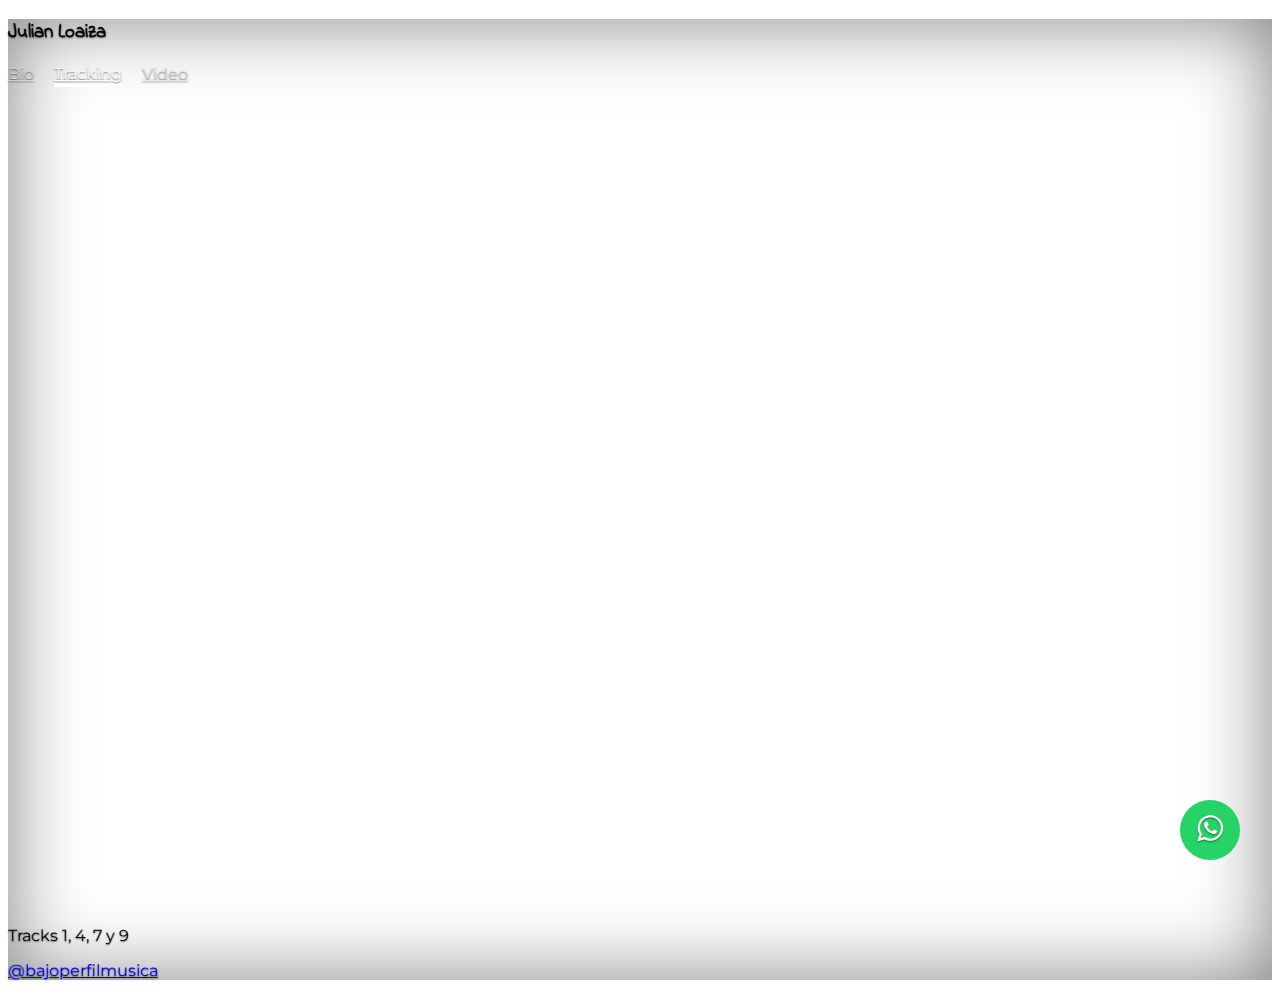
==== tracking.html @ dd76ea48 "Add basic features." ====
<!DOCTYPE html>
<html lang="en" class="h-100">

<head>
    <meta charset="utf-8" />
    <meta name="viewport" content="width=device-width, initial-scale=1" />
    <meta name="description" content="" />
    <meta name="author" content="Mark Otto, Jacob Thornton, and Bootstrap contributors" />
    <meta name="generator" content="Hugo 0.101.0" />
    <title>Julian Loaiza</title>

    <link rel="canonical" href="https://getbootstrap.com/docs/5.2/examples/cover/" />

    <link href="https://cdn.jsdelivr.net/npm/bootstrap@5.2.1/dist/css/bootstrap.min.css" rel="stylesheet"
        integrity="sha384-iYQeCzEYFbKjA/T2uDLTpkwGzCiq6soy8tYaI1GyVh/UjpbCx/TYkiZhlZB6+fzT" crossorigin="anonymous" />


    <!-- Favicons -->
    <link rel="apple-touch-icon" href="/docs/5.2/assets/img/favicons/apple-touch-icon.png" sizes="180x180" />
    <link rel="icon" href="/docs/5.2/assets/img/favicons/favicon-32x32.png" sizes="32x32" type="image/png" />
    <link rel="icon" href="/docs/5.2/assets/img/favicons/favicon-16x16.png" sizes="16x16" type="image/png" />
    <link rel="manifest" href="/docs/5.2/assets/img/favicons/manifest.json" />
    <link rel="mask-icon" href="/docs/5.2/assets/img/favicons/safari-pinned-tab.svg" color="#712cf9" />
    <link rel="icon" href="/docs/5.2/assets/img/favicons/favicon.ico" />
    <meta name="theme-color" content="#712cf9" />
    <link rel="stylesheet" href="https://stackpath.bootstrapcdn.com/font-awesome/4.7.0/css/font-awesome.min.css">

    <style>
        .bd-placeholder-img {
            font-size: 1.125rem;
            text-anchor: middle;
            -webkit-user-select: none;
            -moz-user-select: none;
            user-select: none;
        }

        @media (min-width: 768px) {
            .bd-placeholder-img-lg {
                font-size: 3.5rem;
            }
        }

        .b-example-divider {
            height: 3rem;
            background-color: rgba(0, 0, 0, 0.1);
            border: solid rgba(0, 0, 0, 0.15);
            border-width: 1px 0;
            box-shadow: inset 0 0.5em 1.5em rgba(0, 0, 0, 0.1),
                inset 0 0.125em 0.5em rgba(0, 0, 0, 0.15);
        }

        .b-example-vr {
            flex-shrink: 0;
            width: 1.5rem;
            height: 100vh;
        }

        .bi {
            vertical-align: -0.125em;
            fill: currentColor;
        }

        .nav-scroller {
            position: relative;
            z-index: 2;
            height: 2.75rem;
            overflow-y: hidden;
        }

        .nav-scroller .nav {
            display: flex;
            flex-wrap: nowrap;
            padding-bottom: 1rem;
            margin-top: -1px;
            overflow-x: auto;
            text-align: center;
            white-space: nowrap;
            -webkit-overflow-scrolling: touch;
        }
    </style>

    <!-- Custom styles for this template -->
    <link href="cover.css" rel="stylesheet" />
</head>

<body class="d-flex h-100 text-center text-bg-dark">
    <div class="cover-container d-flex w-100 h-100 p-3 mx-auto flex-column">
        <header class="mb-auto">
            <div>
                <h3 class="float-md-start mb-0 logo">Julian Loaiza</h3>
                <nav class="nav nav-masthead justify-content-center float-md-end">
                    <a class="nav-link fw-bold py-1 px-0" aria-current="page" href="index.html">Bio</a>
                    <a class="nav-link fw-bold py-1 px-0 active" href="tracking.html">Tracking</a>
                    <a class="nav-link fw-bold py-1 px-0" href="video.html">Video</a>
                </nav>
            </div>
        </header>

        <main class="px-3 d-flex">

            <iframe class="mx-3" src="https://open.spotify.com/embed/playlist/1BVxf2RJHRaa5bDZgxVjXt" width="300"
                height="380" frameborder="0" allowtransparency="true" allow="encrypted-media"></iframe>
            <div class="mx-3">
                <iframe style="border: 0; width: 300px; height: 439px;"
                src="https://bandcamp.com/EmbeddedPlayer/album=3863314192/size=large/bgcol=ffffff/linkcol=0687f5/artwork=small/transparent=true/"
                seamless><a href="https://ignacioarango.bandcamp.com/album/te-quiero">Te quiero by Ignacio
                    Arango</a></iframe>
                    <p>
                        Tracks 1, 4, 7 y 9
                    </p>
            </div>
        </main>

        <footer class="mt-auto text-white-50">
            <p>
                <a href="https://www.instagram.com/bajoperfilmusica/?hl=en" class="text-white">@bajoperfilmusica</a>
            </p>
        </footer>
    </div>
    <script src="https://cdn.jsdelivr.net/npm/bootstrap@5.2.1/dist/js/bootstrap.bundle.min.js"
        integrity="sha384-u1OknCvxWvY5kfmNBILK2hRnQC3Pr17a+RTT6rIHI7NnikvbZlHgTPOOmMi466C8" crossorigin="anonymous">
    </script>

    <a href="https://wa.me/+57305224511?text=Quiero%20saber%20mas%20sobre%20tus%20servicios%20musicales"
        class="whatsapp" target="_blank">
        <i class="fa fa-whatsapp whatsapp-icon"></i></a>
</body>

</html>
---- cover.css ----
/*
 * Globals
 */

 @import url('https://fonts.googleapis.com/css2?family=Indie+Flower&display=swap');
 @import url('https://fonts.googleapis.com/css2?family=Indie+Flower&family=Montserrat:wght@100;400;700&display=swap');

 
 /* Custom default button */
 .btn-secondary,
 .btn-secondary:hover,
 .btn-secondary:focus {
   color: #333;
   text-shadow: none; /* Prevent inheritance from `body` */
  }
  
  
  /*
  * Base structure
  */
  
  body {
    text-shadow: 0 .05rem .1rem rgba(0, 0, 0, .5);
    box-shadow: inset 0 0 5rem rgba(0, 0, 0, .5);
    font-family: 'Montserrat', sans-serif;
  }
  
  .cover-container {
    max-width: 42em;
  }
  
  
  /*
  * Header
 */

 .logo {
   font-family: 'Indie Flower', cursive;
 }
 
 .nav-masthead .nav-link {
   color: rgba(255, 255, 255, .5);
   border-bottom: .25rem solid transparent;
  }
  
.nav-masthead .nav-link:hover,
.nav-masthead .nav-link:focus {
  border-bottom-color: rgba(255, 255, 255, .25);
}

.nav-masthead .nav-link + .nav-link {
  margin-left: 1rem;
}

.nav-masthead .active {
  color: #fff;
  border-bottom-color: #fff;
}

.lead {
  font-size: 1vw;
}

.profile-pic {
  border-radius: 50%;
  width: 30%;
  margin: 2vw;
}

.whatsapp {
    position:fixed;
    width:60px;
    height:60px;
    bottom:40px;
    right:40px;
    background-color:#25d366;
    color:#FFF;
    border-radius:50px;
    text-align:center;
    font-size:30px;
    z-index:100;
  }
  
  .whatsapp-icon {
    margin-top:13px;
  }
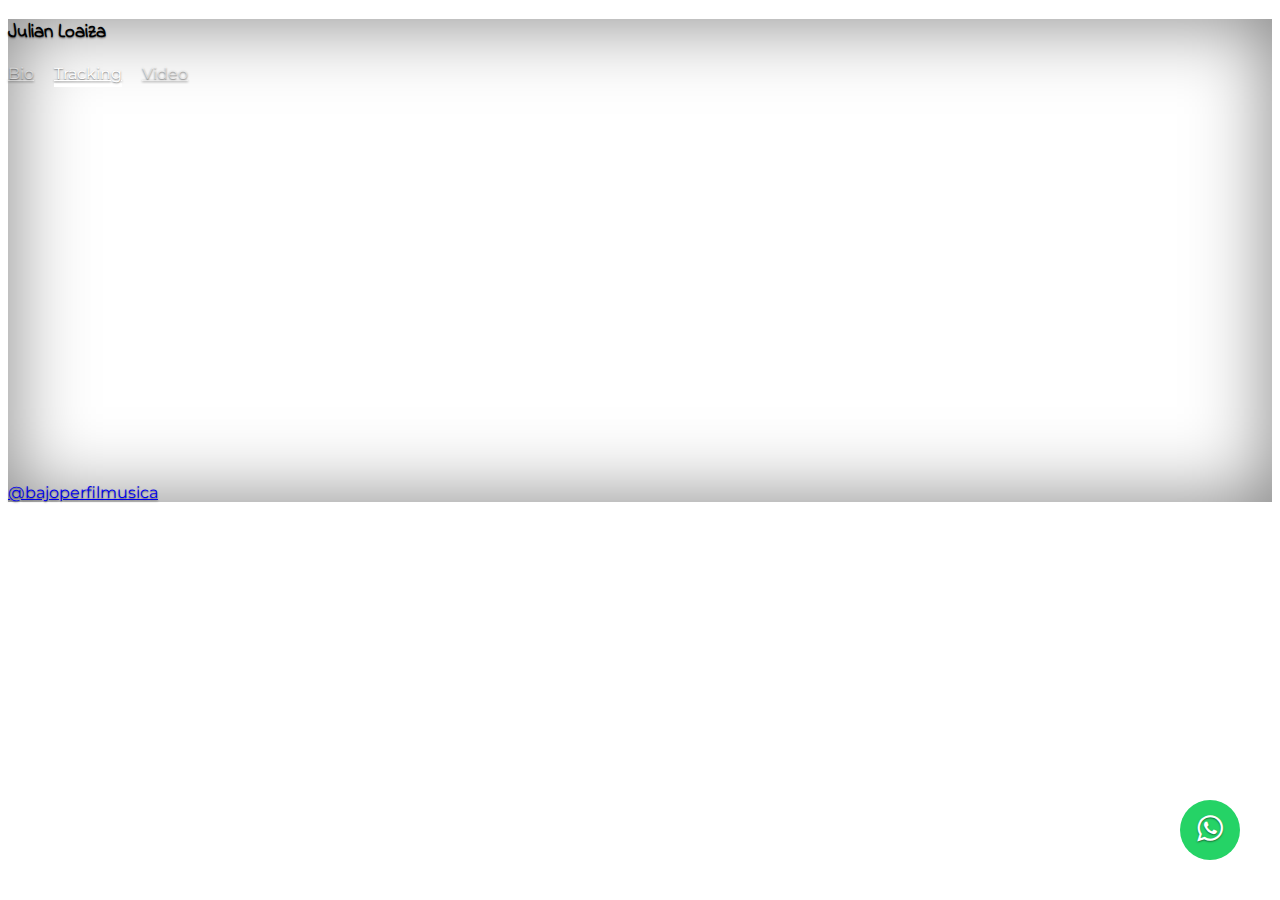
==== commit cf8d1918: "Correct responsive bugs and word spellings" ====
--- a/tracking.html
+++ b/tracking.html
@@ -85,7 +85,7 @@
 
 <body class="d-flex h-100 text-center text-bg-dark">
     <div class="cover-container d-flex w-100 h-100 p-3 mx-auto flex-column">
-        <header class="mb-auto">
+        <header class="">
             <div>
                 <h3 class="float-md-start mb-0 logo">Julian Loaiza</h3>
                 <nav class="nav nav-masthead justify-content-center float-md-end">
@@ -96,19 +96,10 @@
             </div>
         </header>
 
-        <main class="px-3 d-flex">
+        <main class="d-flex justify-content-center p-5">
 
             <iframe class="mx-3" src="https://open.spotify.com/embed/playlist/1BVxf2RJHRaa5bDZgxVjXt" width="300"
                 height="380" frameborder="0" allowtransparency="true" allow="encrypted-media"></iframe>
-            <div class="mx-3">
-                <iframe style="border: 0; width: 300px; height: 439px;"
-                src="https://bandcamp.com/EmbeddedPlayer/album=3863314192/size=large/bgcol=ffffff/linkcol=0687f5/artwork=small/transparent=true/"
-                seamless><a href="https://ignacioarango.bandcamp.com/album/te-quiero">Te quiero by Ignacio
-                    Arango</a></iframe>
-                    <p>
-                        Tracks 1, 4, 7 y 9
-                    </p>
-            </div>
         </main>
 
         <footer class="mt-auto text-white-50">
@@ -121,7 +112,7 @@
         integrity="sha384-u1OknCvxWvY5kfmNBILK2hRnQC3Pr17a+RTT6rIHI7NnikvbZlHgTPOOmMi466C8" crossorigin="anonymous">
     </script>
 
-    <a href="https://wa.me/+57305224511?text=Quiero%20saber%20mas%20sobre%20tus%20servicios%20musicales"
+    <a href="https://wa.me/%2B57305224511?text=Quiero%20saber%20mas%20sobre%20tus%20servicios%20musicales"
         class="whatsapp" target="_blank">
         <i class="fa fa-whatsapp whatsapp-icon"></i></a>
 </body>
--- a/cover.css
+++ b/cover.css
@@ -83,4 +83,26 @@
   
   .whatsapp-icon {
     margin-top:13px;
-  }+  }
+
+  .video-large {
+    display: block;
+  }
+  .video-small {
+    display: none;
+  }
+
+@media (max-width: 600px) {
+  .lead {
+    font-size: 3.5vw;
+  }
+
+  .video-large {
+    display: none;
+  }
+
+  .video-small {
+    display: block;
+  }
+
+}
